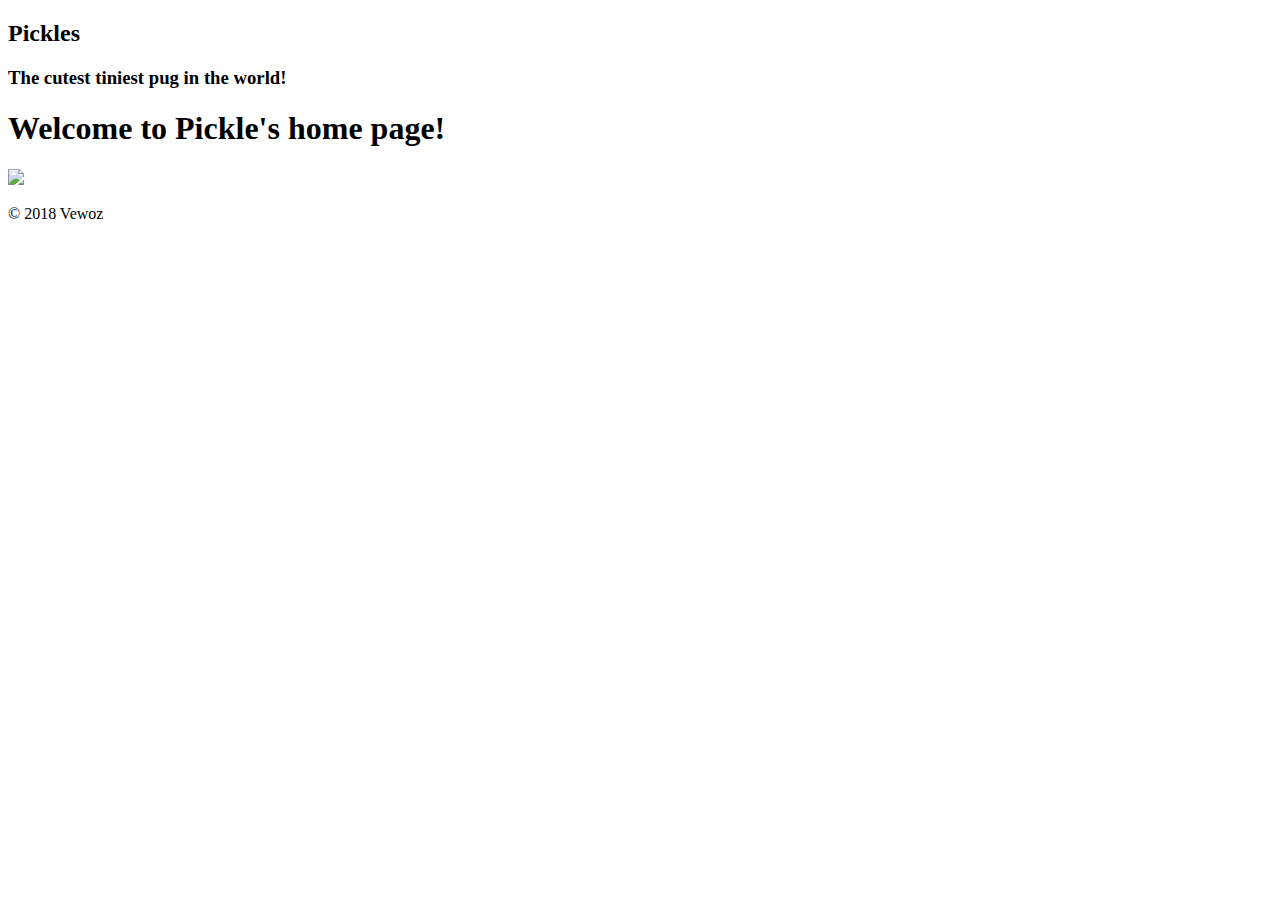
==== index.html @ 35a20b3c "Update index.html" ====
<!DOCTYPE html>

<html lang="en">
<head>
	<meta charset="utf-8" />
	<title>Pickles</title>
</head>

<body>
	<header>
		
		<h2>Pickles</h2>
		<h3>The cutest tiniest pug in the world!</h3>
	</header>
	<main>
		<h1>Welcome to Pickle's home page!</h1>
		<img src=https://scontent-yyz1-1.xx.fbcdn.net/v/t31.0-8/25398495_1484024395044522_298685346767829733_o.jpg width=300px>				
	</main>
	<footer>
		<p>&copy; 2018 Vewoz<p>
	</footer>
</body>
</html>
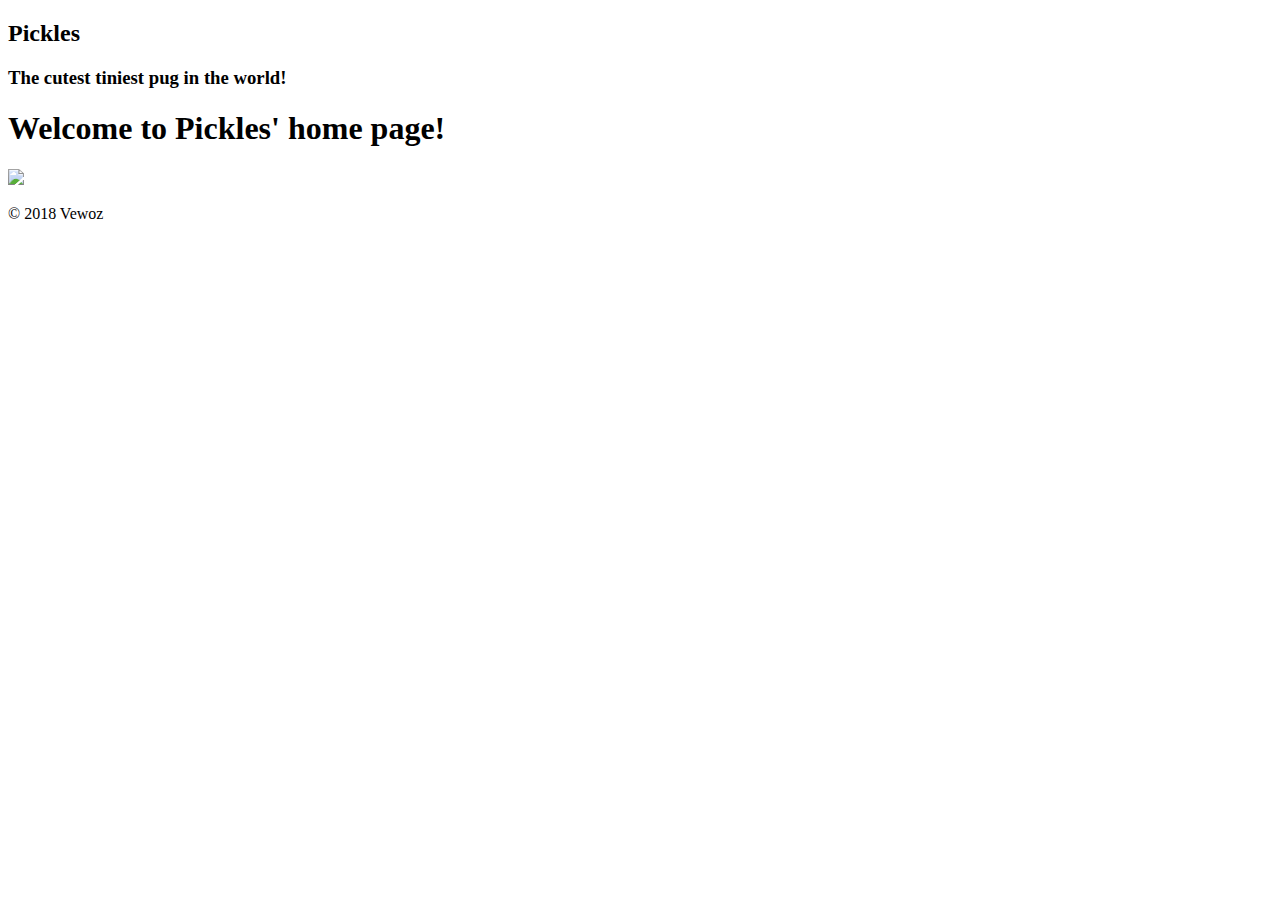
==== commit 222dea3f: "Update index.html" ====
--- a/index.html
+++ b/index.html
@@ -13,8 +13,8 @@
 		<h3>The cutest tiniest pug in the world!</h3>
 	</header>
 	<main>
-		<h1>Welcome to Pickle's home page!</h1>
-		<img src=https://scontent-yyz1-1.xx.fbcdn.net/v/t31.0-8/25398495_1484024395044522_298685346767829733_o.jpg width=300px>				
+		<h1>Welcome to Pickles' home page!</h1>
+		<img src="https://scontent-yyz1-1.xx.fbcdn.net/v/t31.0-8/25398495_1484024395044522_298685346767829733_o.jpg?oh=6625084efd2000c3c1320862bf207a2d&oe=5B046FD0" width="500">				
 	</main>
 	<footer>
 		<p>&copy; 2018 Vewoz<p>
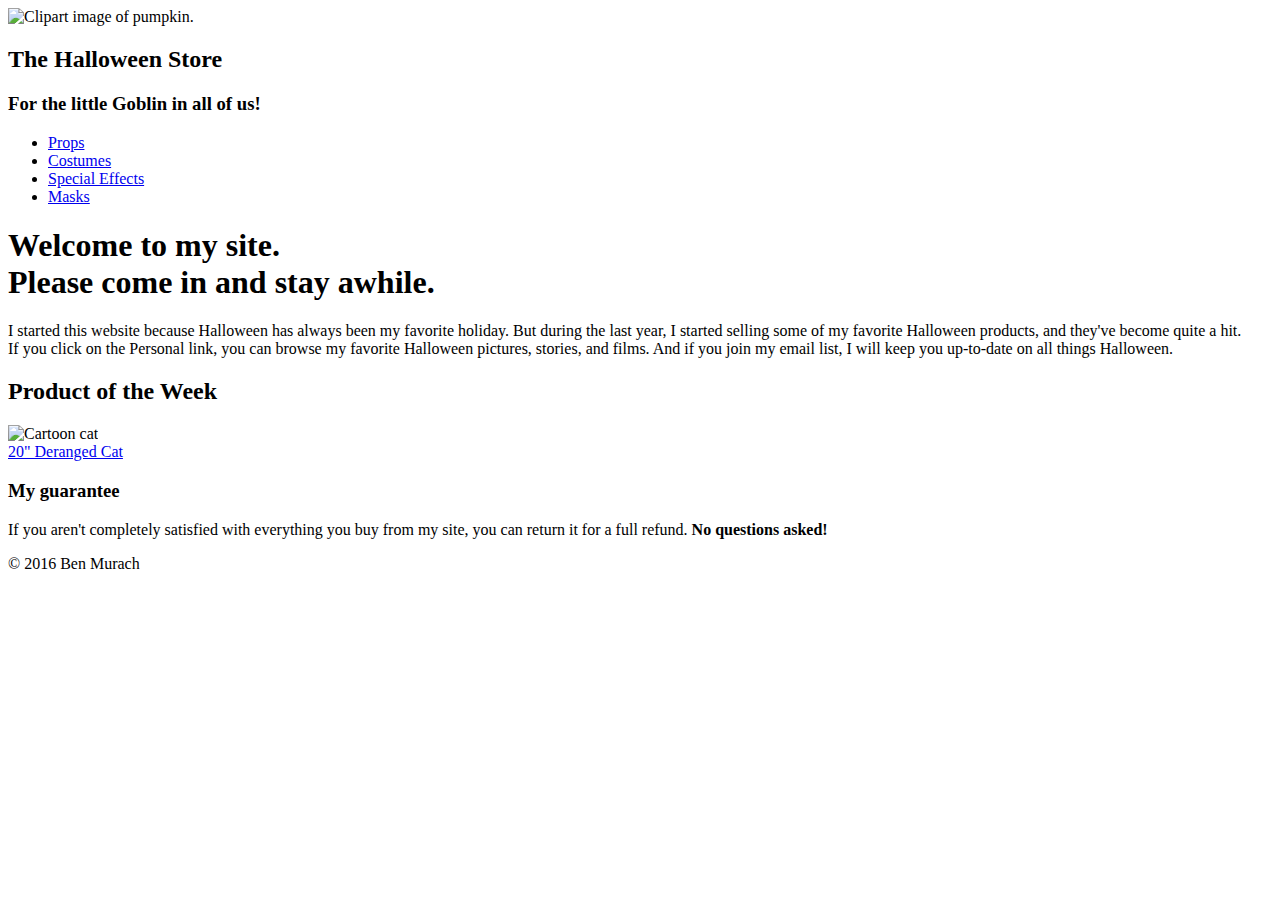
==== commit ca37b63b: "Update index.html" ====
--- a/index.html
+++ b/index.html
@@ -1,23 +1,41 @@
 <!DOCTYPE html>
-
 <html lang="en">
 <head>
 	<meta charset="utf-8" />
-	<title>Pickles</title>
+	<link rel="stylesheet" href="styles/normalize.css">
+	<link rel="stylesheet" href="styles/main.css">
+	<title>Halloween Store</title>
 </head>
-
 <body>
 	<header>
-		
-		<h2>Pickles</h2>
-		<h3>The cutest tiniest pug in the world!</h3>
+		<img src="images/pumpkin.gif" alt="Clipart image of pumpkin.">
+		<h2>The Halloween Store</h2>
+		<h3>For the little Goblin in all of us!</h3>
 	</header>
 	<main>
-		<h1>Welcome to Pickles' home page!</h1>
-		<img src="https://scontent-yyz1-1.xx.fbcdn.net/v/t31.0-8/25398495_1484024395044522_298685346767829733_o.jpg?oh=6625084efd2000c3c1320862bf207a2d&oe=5B046FD0" width="500">				
+		<section>
+		<nav>
+		<ul><li><a href="products/props.html">Props</a></li>
+			<li><a href="products/costumes.html">Costumes</a></li>
+			<li><a href="products/specialeffects.html">Special Effects</a></li>
+			<li><a href="products/masks.html">Masks</a></li></ul>
+		</nav>
+		</section>
+		<aside>
+		<h1>Welcome to my site. <br>
+		Please come in and stay awhile.</h1>
+		<p>I started this website because Halloween has always been my favorite holiday. But during the last year, I started selling some of my favorite Halloween products, and they've become quite a hit.<br>
+		If you click on the Personal link, you can browse my favorite Halloween pictures, stories, and films. And if you join my email list, I will keep you up-to-date on all things Halloween.</p>
+		
+		<h2> Product of the Week</h2>
+		<img src="images/cat1.jpg" alt="Cartoon cat"><br>
+		<a href="products/cat.html">20" Deranged Cat</a>
+		<h3>My guarantee</h3>
+		<p>If you aren't completely satisfied with everything you buy from my site, you can return it for a full refund. <strong>No questions asked!</strong></p>					
+		</aside>
 	</main>
 	<footer>
-		<p>&copy; 2018 Vewoz<p>
+		<p>&copy; 2016 Ben Murach<p>
 	</footer>
 </body>
 </html>
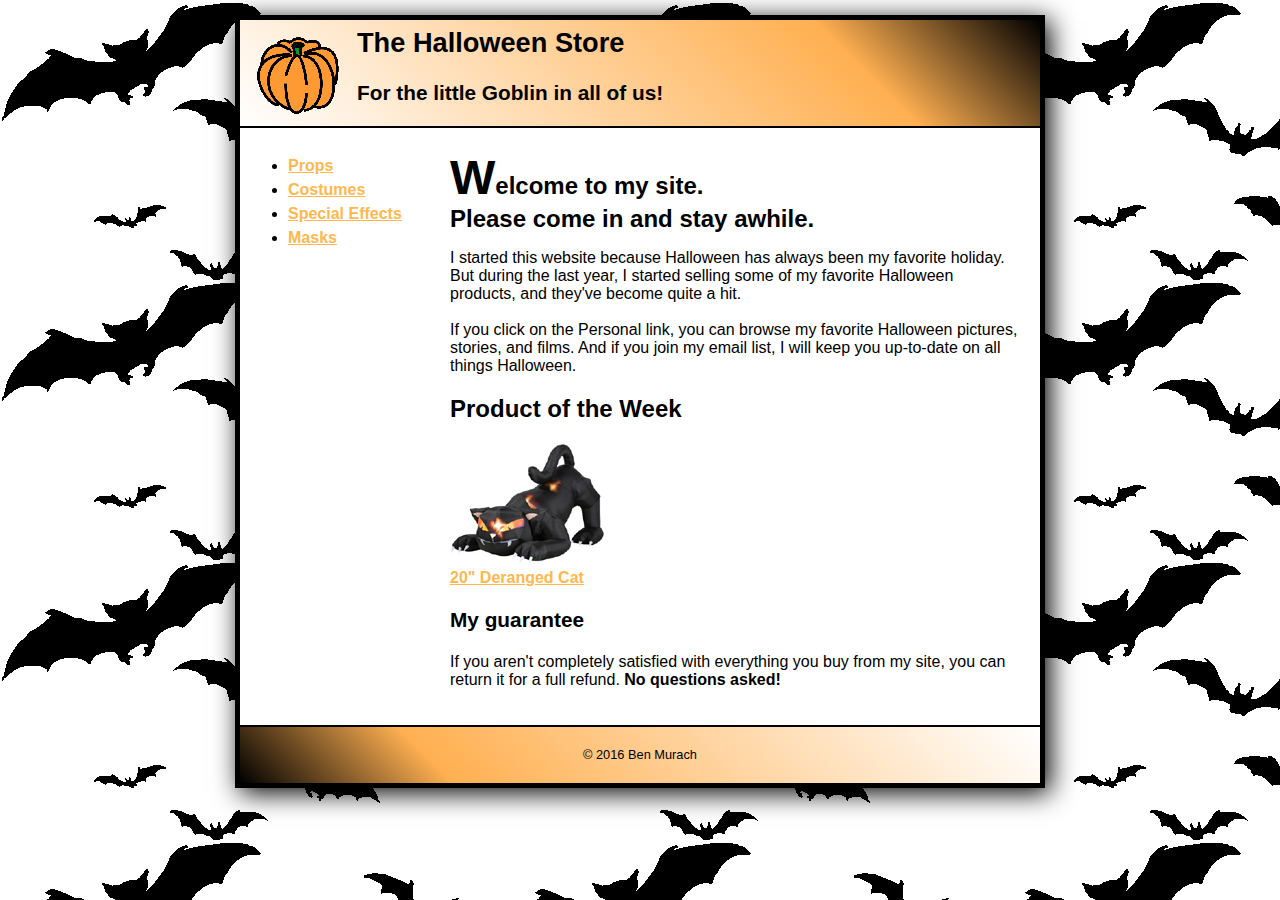
==== commit 2458145e: "Update index.html" ====
--- a/index.html
+++ b/index.html
@@ -6,6 +6,7 @@
 	<link rel="stylesheet" href="styles/main.css">
 	<title>Halloween Store</title>
 </head>
+
 <body>
 	<header>
 		<img src="images/pumpkin.gif" alt="Clipart image of pumpkin.">
@@ -24,7 +25,7 @@
 		<aside>
 		<h1>Welcome to my site. <br>
 		Please come in and stay awhile.</h1>
-		<p>I started this website because Halloween has always been my favorite holiday. But during the last year, I started selling some of my favorite Halloween products, and they've become quite a hit.<br>
+		<p>I started this website because Halloween has always been my favorite holiday. But during the last year, I started selling some of my favorite Halloween products, and they've become quite a hit.<br><br>
 		If you click on the Personal link, you can browse my favorite Halloween pictures, stories, and films. And if you join my email list, I will keep you up-to-date on all things Halloween.</p>
 		
 		<h2> Product of the Week</h2>
@@ -34,6 +35,7 @@
 		<p>If you aren't completely satisfied with everything you buy from my site, you can return it for a full refund. <strong>No questions asked!</strong></p>					
 		</aside>
 	</main>
+	
 	<footer>
 		<p>&copy; 2016 Ben Murach<p>
 	</footer>
--- a/styles/main.css
+++ b/styles/main.css
@@ -0,0 +1,86 @@
+/*Victoria Wozniak
+7851264
+PROG1247-Web Foundations*/
+
+/* The styles that create the background for the body and behind the body*/
+html {
+	background-image: url("../images/bats.gif"); }
+
+body {
+	font-family: Verdana, Helvetica, Arial, sans-serif;
+	font-size: 100%; 
+	width: 800px;
+	margin: 15px auto;
+	border: 5px solid black;
+	background-color: white;
+	box-shadow: 5px 5px 25px 0;
+	}
+
+header img {float: left;
+			padding: 1em;}
+
+/* Creates a white  --> orange --> black gradient in modern browsers for the header background */
+header {
+		background-image: -webkit-linear-gradient(45deg, #ffffff 0%, #ffb051 75%, #000000 100%);
+		background-image: -moz-linear-gradient(45deg, #ffffff 0%, #ffb051 75%, #000000 100%);
+		background-image: -o-linear-gradient(45deg, #ffffff 0%, #ffb051 75%, #000000 100%);
+		border-bottom: 2px solid black}
+
+/* Settings for the size and padding/margins for the web navigation and the main content of our site */
+section {
+	width: 160px;
+	padding-right: 1em;
+	margin: .5em;
+	float: left; }
+
+aside { 
+	width: 570px;
+	padding-right: 1em;
+	padding-bottom: 1em;
+	margin: .25em;
+	float: right; }
+
+/* Selectors for the colours we want our links to be highlighted */
+a {font-weight: bold; }
+a:link {color: #FFB84D; }
+a:visited {color: #FFB84D; }
+a:hover, a:focus {color: #39E600; }
+
+ul {line-height: 1.5; }
+
+/* Styles for the header content */
+header h2 {
+	font-size: 170%;
+	text-align: left;
+	margin-top: 0;
+	padding-top: .25em;
+}
+
+header h3 {
+	font-size: 130%;
+	font-style: bold;	
+	text-align: left;
+}
+
+/* Styles for the main content */
+main {clear: left; }
+main h1:first-letter {font-size:200%; }
+main h1 {font-size: 150%; }
+main h2 {font-size: 150%; }
+main h3 {font-size: 130%; }
+
+/* Creates a black --> orange --> white gradient visible in all modern browsers for our footer background */
+footer {clear: both;
+		border-top: 2px solid black; 
+		padding: .5em;
+		background-image: -webkit-linear-gradient(45deg, #000000 0%, #ffb051 25%, #ffffff 100%);
+		background-image: -moz--linear-gradient(45deg, #000000 0%, #ffb051 25%, #ffffff 100%);
+		background-image: -o--linear-gradient(45deg, #000000 0%, #ffb051 25%, #ffffff 100%);
+		}
+
+/* styles the footer */
+footer p {
+	font-size: 80%;
+	text-align: center;
+}
+
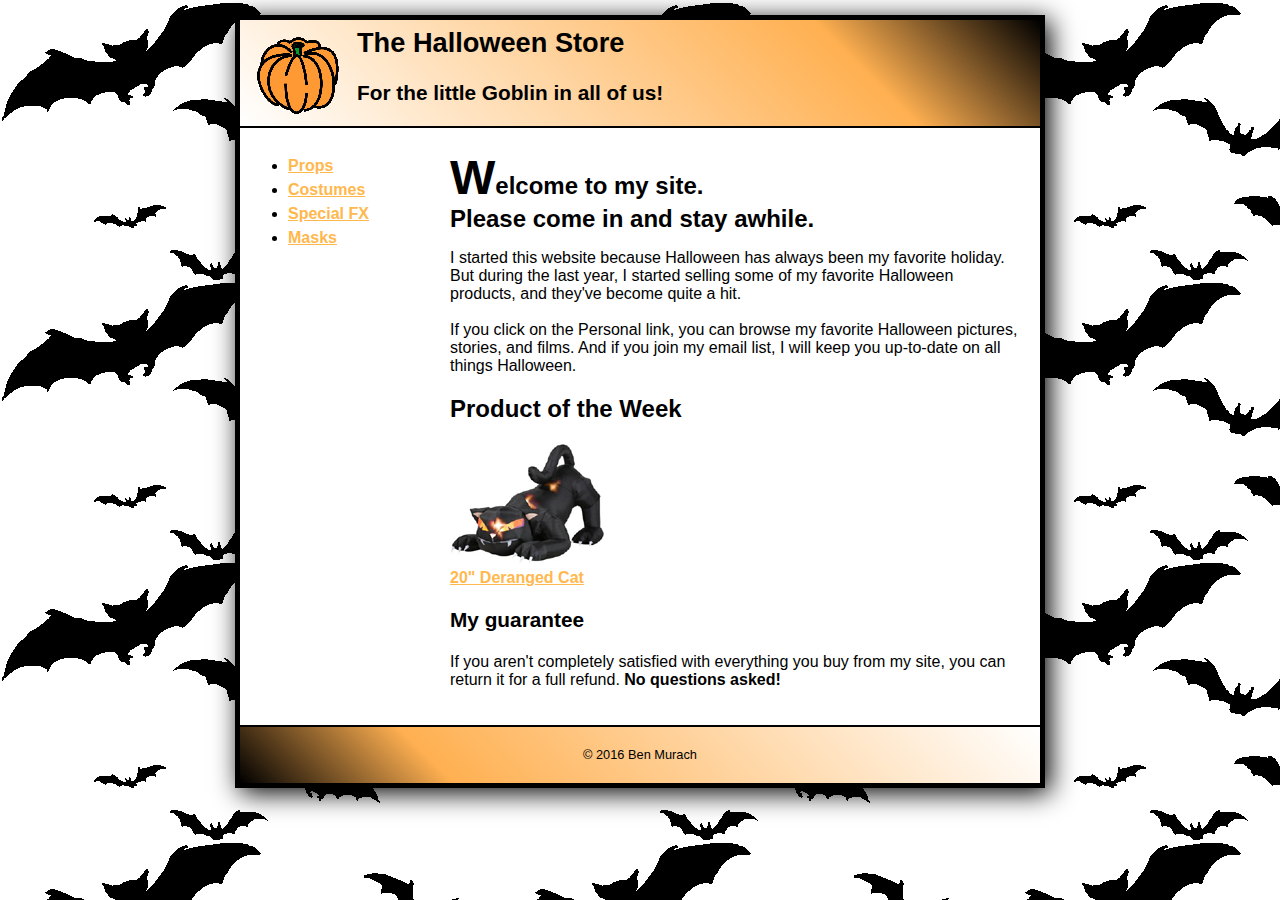
==== commit 6071e974: "Update index.html" ====
--- a/index.html
+++ b/index.html
@@ -18,7 +18,7 @@
 		<nav>
 		<ul><li><a href="products/props.html">Props</a></li>
 			<li><a href="products/costumes.html">Costumes</a></li>
-			<li><a href="products/specialeffects.html">Special Effects</a></li>
+			<li><a href="products/specialeffects.html">Special FX</a></li>
 			<li><a href="products/masks.html">Masks</a></li></ul>
 		</nav>
 		</section>
